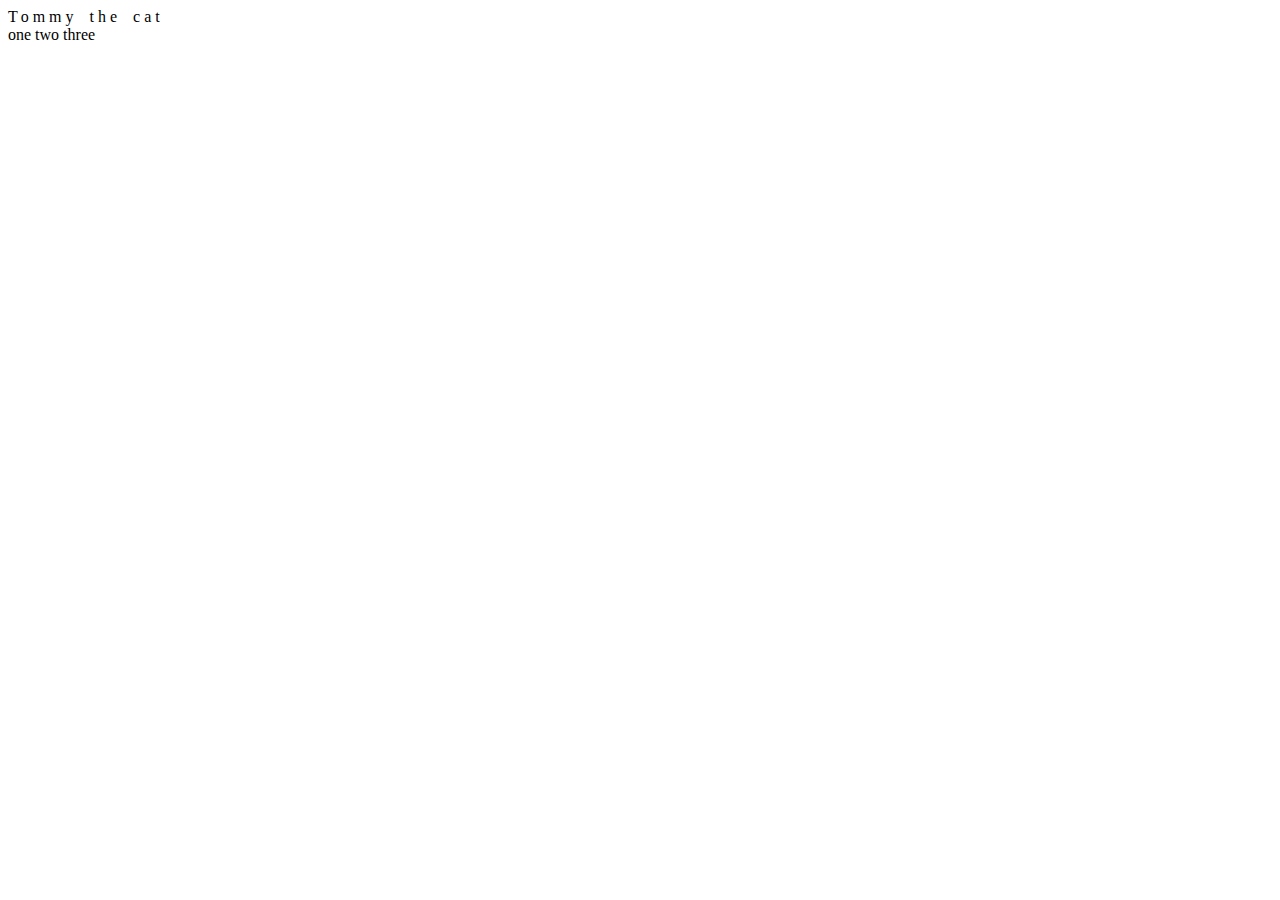
==== index.html @ ab829279 "gomycode" ====
<!DOCTYPE html>
<html lang="en">
<head>
    <title> Test run </title>
</head>
<body>
    <div> Tommy the cat </div>
    <P>one</P>
    <p>two</p>
    <p>three</p>
</body>
<style> ::first-line{letter-spacing: 4px;
word-spacing: 4px;}
p{display: inline;} 
</style>


</html>
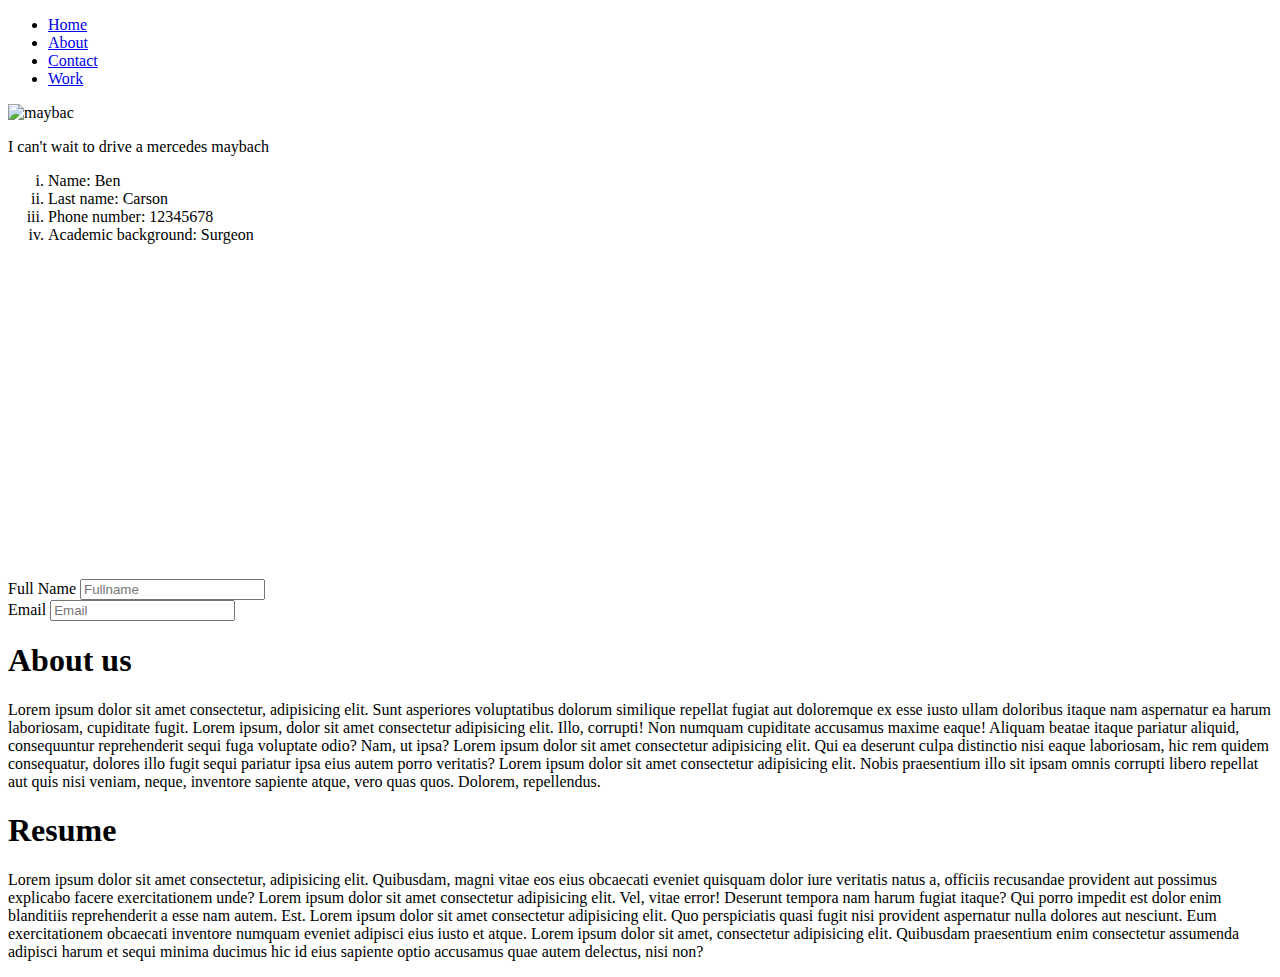
==== commit bfe2c9e9: "Update index.html" ====
--- a/index.html
+++ b/index.html
@@ -1,18 +1,65 @@
 <!DOCTYPE html>
 <html lang="en">
-<head>
-    <title> Test run </title>
-</head>
-<body>
-    <div> Tommy the cat </div>
-    <P>one</P>
-    <p>two</p>
-    <p>three</p>
-</body>
-<style> ::first-line{letter-spacing: 4px;
-word-spacing: 4px;}
-p{display: inline;} 
-</style>
-
-
-</html>+    <head>
+        <meta charset="UTF-8"/>
+        <meta name="viewport" content="width=device", intial-scale="1.0"/>
+        <title>HTML WORKSHOP</title>
+    </head>
+    <body>
+        <header>
+            <nav>
+                <ul type="disk">
+                    <li>
+                          <a href="#home">Home</a>
+                          <li>
+                              <a href="#about">About</a>
+                              <li>
+                                  <a href="#contact">Contact</a>
+                                  <li>
+                                      <a href="work">Work</a>
+                                  </li>
+                              </li>
+                          </li>
+                    </li>
+                </ul>
+            </nav>
+        </header>
+        <section id="home">
+            <div class="me">
+                <img src="./Gomycodee/maybac.jpg" alt="maybac">
+                <p> I can't wait to drive a mercedes maybach
+                 </p>  
+            </div>
+      </section> 
+      <section id="about">
+          <ol type="i">
+              <li> Name: Ben</li>
+              <li> Last name: Carson</li>
+              <li> Phone number: 12345678</li>
+              <li> Academic background: Surgeon </li>
+          </ol>
+          <iframe width="560" height="315" src="https://www.youtube.com/embed/0ck2flZZ7V0" title="YouTube video player" frameborder="0" allow="accelerometer; autoplay; clipboard-write; encrypted-media; gyroscope; picture-in-picture" allowfullscreen></iframe>
+      </section>    
+      <section id="contact"> 
+          <label for="fullName">Full Name </label>
+          <input type="text" name="fullName" placeholder="Fullname">
+      </section>    
+      </section>
+      <label for="email">Email </label>
+          <input type="text" name="email" placeholder="Email">
+          <section id="work">
+              <h1>About us</h1>
+            <p>Lorem ipsum dolor sit amet consectetur, adipisicing elit. Sunt asperiores voluptatibus dolorum similique repellat fugiat aut doloremque ex esse iusto ullam doloribus itaque nam aspernatur ea harum laboriosam, cupiditate fugit.
+                Lorem ipsum, dolor sit amet consectetur adipisicing elit. Illo, corrupti! Non numquam cupiditate accusamus maxime eaque! Aliquam beatae itaque pariatur aliquid, consequuntur reprehenderit sequi fuga voluptate odio? Nam, ut ipsa?
+                Lorem ipsum dolor sit amet consectetur adipisicing elit. Qui ea deserunt culpa distinctio nisi eaque laboriosam, hic rem quidem consequatur, dolores illo fugit sequi pariatur ipsa eius autem porro veritatis?
+                Lorem ipsum dolor sit amet consectetur adipisicing elit. Nobis praesentium illo sit ipsam omnis corrupti libero repellat aut quis nisi veniam, neque, inventore sapiente atque, vero quas quos. Dolorem, repellendus.
+            </p>    
+            <section id="resume"></section>
+            <h1>Resume</h1>
+            <p>Lorem ipsum dolor sit amet consectetur, adipisicing elit. Quibusdam, magni vitae eos eius obcaecati eveniet quisquam dolor iure veritatis natus a, officiis recusandae provident aut possimus explicabo facere exercitationem unde?
+                Lorem ipsum dolor sit amet consectetur adipisicing elit. Vel, vitae error! Deserunt tempora nam harum fugiat itaque? Qui porro impedit est dolor enim blanditiis reprehenderit a esse nam autem. Est.
+                Lorem ipsum dolor sit amet consectetur adipisicing elit. Quo perspiciatis quasi fugit nisi provident aspernatur nulla dolores aut nesciunt. Eum exercitationem obcaecati inventore numquam eveniet adipisci eius iusto et atque.
+                Lorem ipsum dolor sit amet, consectetur adipisicing elit. Quibusdam praesentium enim consectetur assumenda adipisci harum et sequi minima ducimus hic id eius sapiente optio accusamus quae autem delectus, nisi non?
+            </p>
+        </body>
+</html>
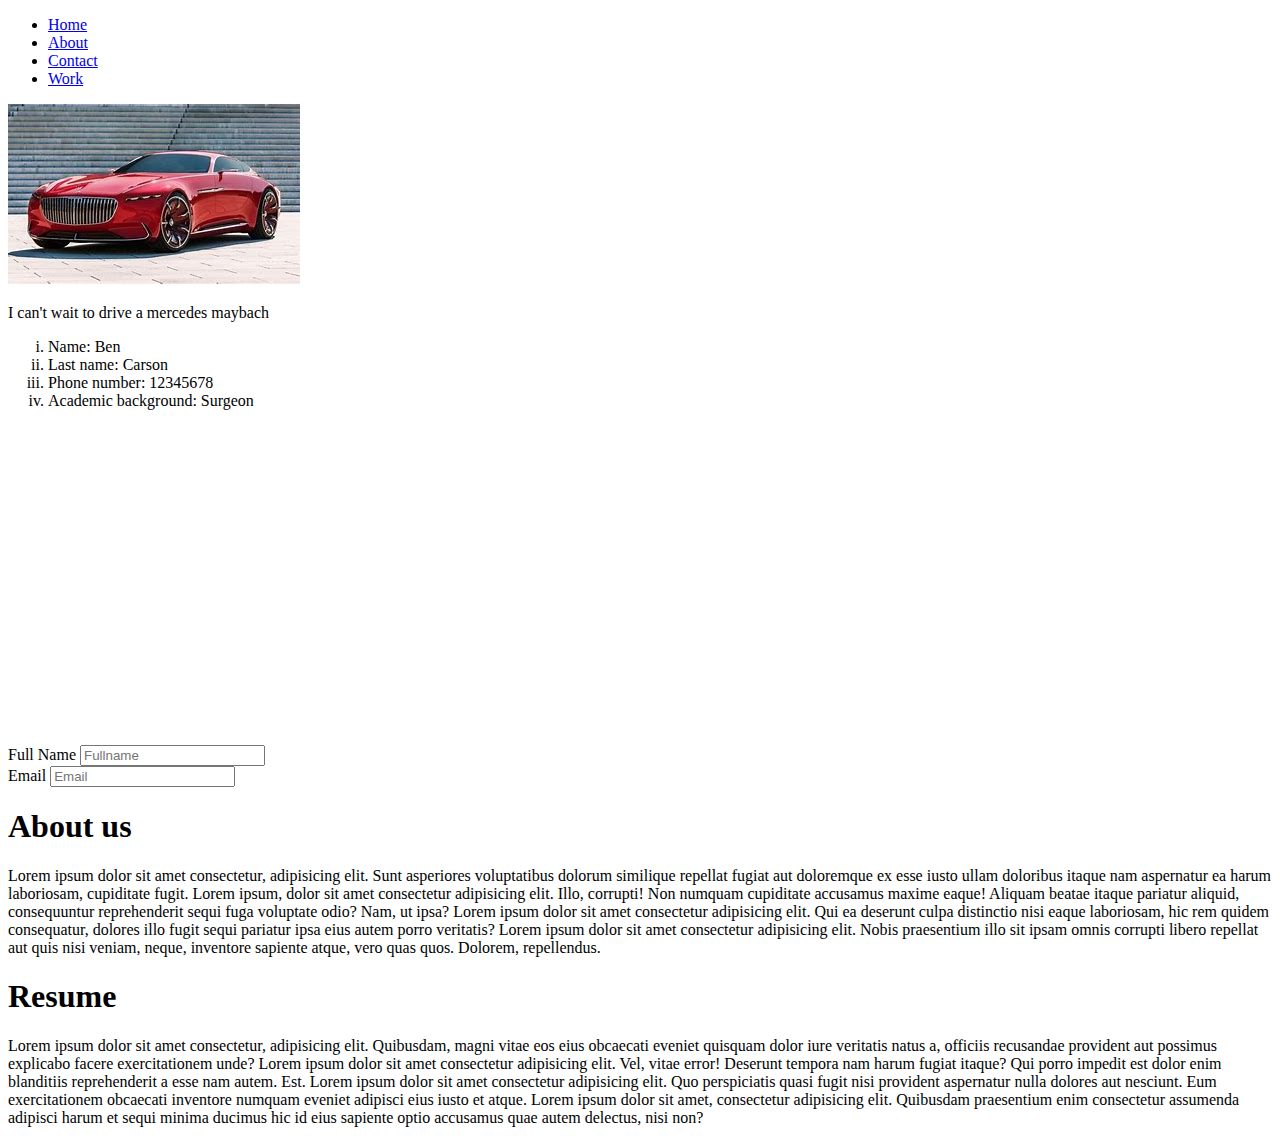
==== commit bbf60701: "Update index.html" ====
--- a/index.html
+++ b/index.html
@@ -26,7 +26,7 @@
         </header>
         <section id="home">
             <div class="me">
-                <img src="./Gomycodee/maybac.jpg" alt="maybac">
+                <img src="./maybac.jpg" alt="maybac">
                 <p> I can't wait to drive a mercedes maybach
                  </p>  
             </div>
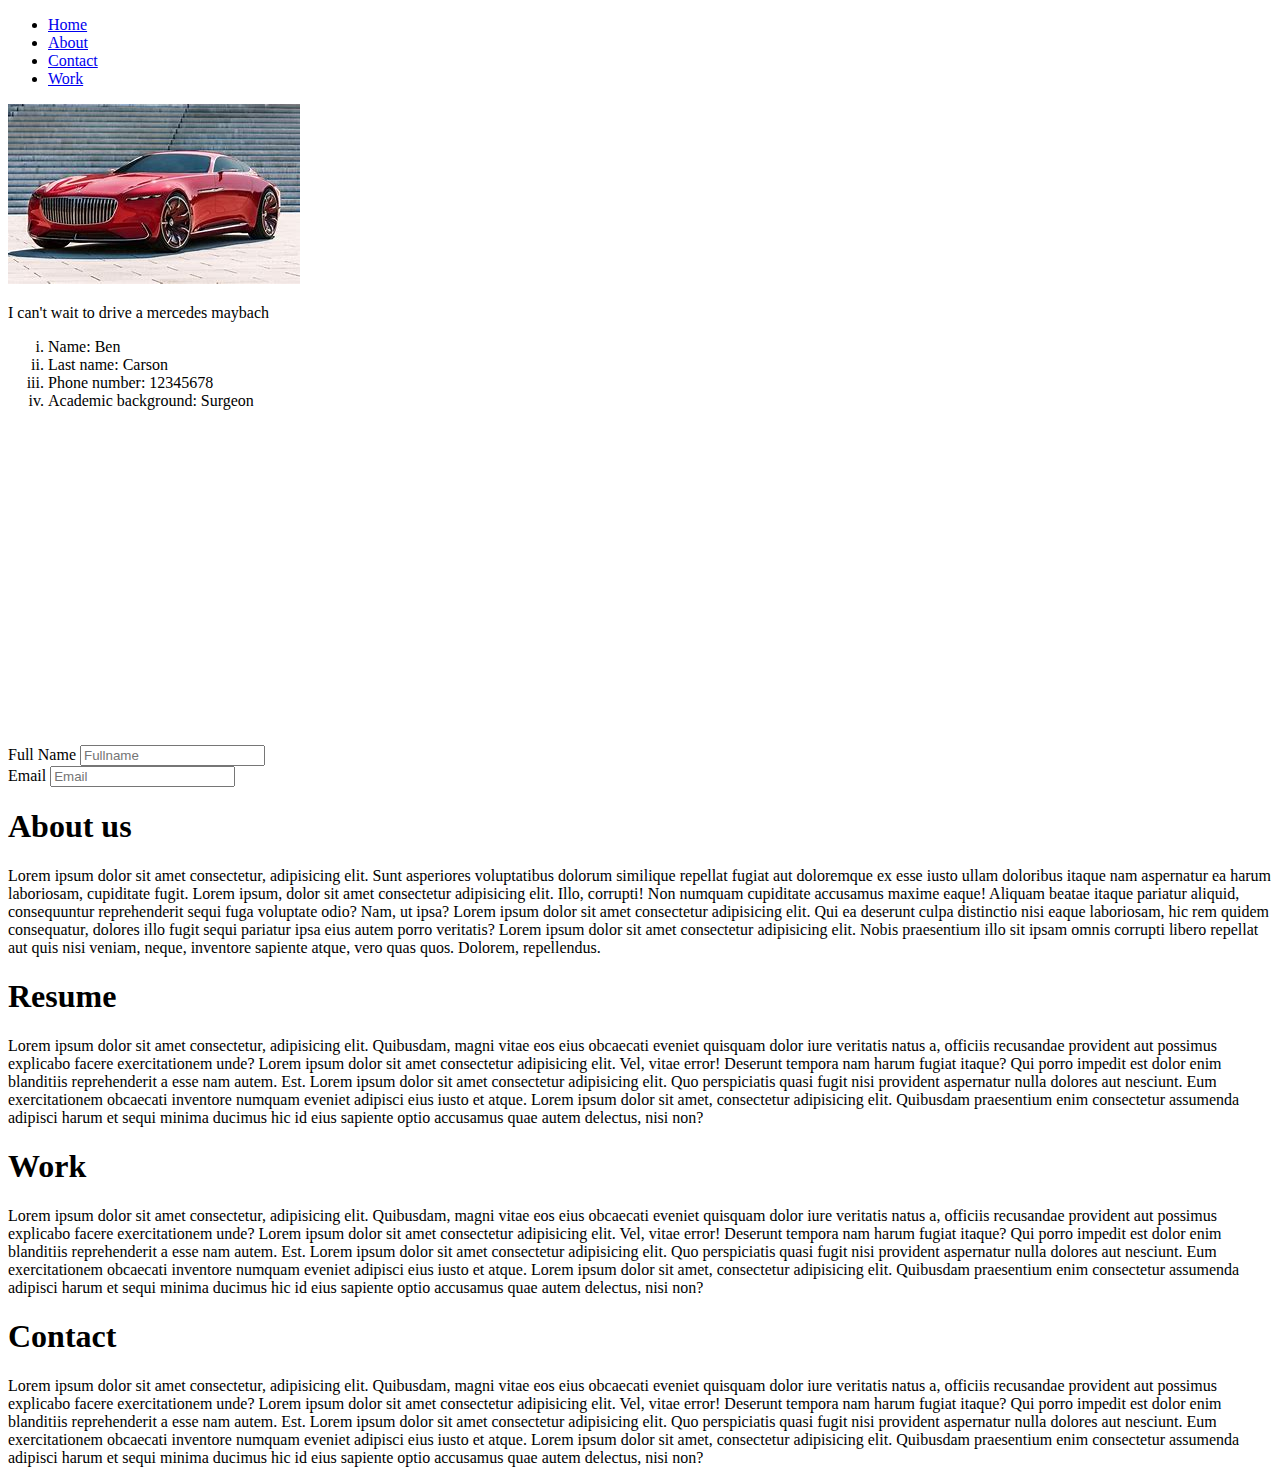
==== commit 203eef91: "Update index.html" ====
--- a/index.html
+++ b/index.html
@@ -61,5 +61,19 @@
                 Lorem ipsum dolor sit amet consectetur adipisicing elit. Quo perspiciatis quasi fugit nisi provident aspernatur nulla dolores aut nesciunt. Eum exercitationem obcaecati inventore numquam eveniet adipisci eius iusto et atque.
                 Lorem ipsum dolor sit amet, consectetur adipisicing elit. Quibusdam praesentium enim consectetur assumenda adipisci harum et sequi minima ducimus hic id eius sapiente optio accusamus quae autem delectus, nisi non?
             </p>
+                <section id="work">
+            <h1>Work</h1>
+                <p>Lorem ipsum dolor sit amet consectetur, adipisicing elit. Quibusdam, magni vitae eos eius obcaecati eveniet quisquam dolor iure veritatis natus a, officiis recusandae provident aut possimus explicabo facere exercitationem unde?
+                Lorem ipsum dolor sit amet consectetur adipisicing elit. Vel, vitae error! Deserunt tempora nam harum fugiat itaque? Qui porro impedit est dolor enim blanditiis reprehenderit a esse nam autem. Est.
+                Lorem ipsum dolor sit amet consectetur adipisicing elit. Quo perspiciatis quasi fugit nisi provident aspernatur nulla dolores aut nesciunt. Eum exercitationem obcaecati inventore numquam eveniet adipisci eius iusto et atque.
+                Lorem ipsum dolor sit amet, consectetur adipisicing elit. Quibusdam praesentium enim consectetur assumenda adipisci harum et sequi minima ducimus hic id eius sapiente optio accusamus quae autem delectus, nisi non?</p>
+        </section>
+        <section id="contact">
+            <h1>Contact</h1>
+                <p>Lorem ipsum dolor sit amet consectetur, adipisicing elit. Quibusdam, magni vitae eos eius obcaecati eveniet quisquam dolor iure veritatis natus a, officiis recusandae provident aut possimus explicabo facere exercitationem unde?
+                Lorem ipsum dolor sit amet consectetur adipisicing elit. Vel, vitae error! Deserunt tempora nam harum fugiat itaque? Qui porro impedit est dolor enim blanditiis reprehenderit a esse nam autem. Est.
+                Lorem ipsum dolor sit amet consectetur adipisicing elit. Quo perspiciatis quasi fugit nisi provident aspernatur nulla dolores aut nesciunt. Eum exercitationem obcaecati inventore numquam eveniet adipisci eius iusto et atque.
+                Lorem ipsum dolor sit amet, consectetur adipisicing elit. Quibusdam praesentium enim consectetur assumenda adipisci harum et sequi minima ducimus hic id eius sapiente optio accusamus quae autem delectus, nisi non?</p>
+        </section>
         </body>
 </html>
